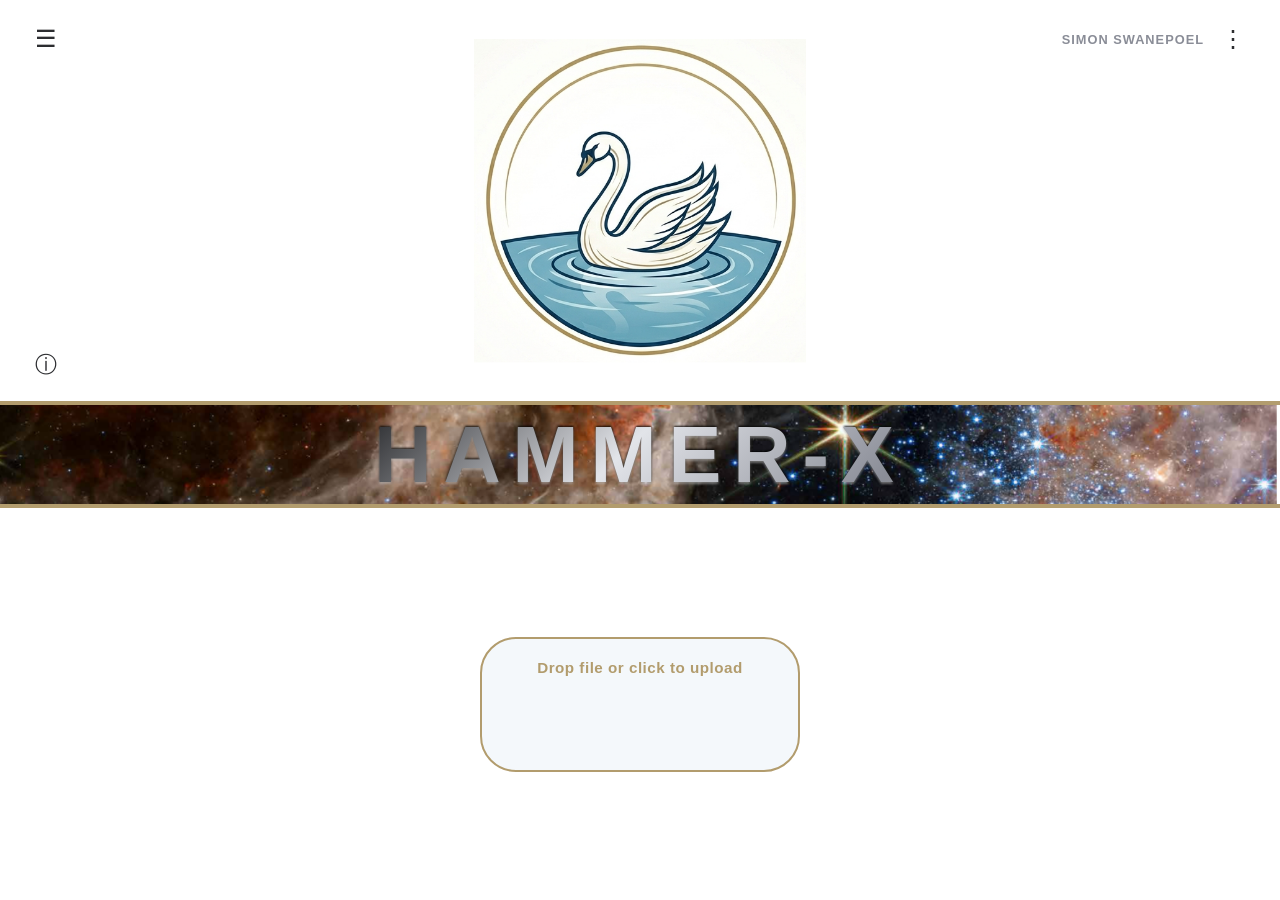
==== index.html @ 2f4ce6ad "Update print statement from 'Hello' to 'Goodbye'" ====
<!DOCTYPE html>
<html lang="en">
<head>
    <meta charset="UTF-8">
    <meta name="viewport" content="width=device-width, initial-scale=1.0">
    <title>SST / Malinalli Gateway</title>
    <style>
        /* Zero out standard browser spacing resets */
        * {
            margin: 0;
            padding: 0;
            box-sizing: border-box;
        }

        body, html {
            width: 100%;
            height: 100%;
            overflow: hidden;
            background-color: #000;
            font-family: -apple-system, BlinkMacSystemFont, "Segoe UI", Roboto, sans-serif;
        }

        /* LAYER 1: Deep Nebula Canvas background */
        .nebula-canvas {
            position: fixed;
            top: 0;
            left: 0;
            width: 100vw;
            height: 100vh;
            background-image: url('screen-shot-2023-03-14-at-4.14.06-pm.png');
            background-size: cover;
            background-position: center;
            z-index: 1;
        }

        /* LAYER 2: White Cinematic Shutter Panels */
        .shutter {
            position: fixed;
            left: 0;
            width: 100vw;
            background-color: #ffffff;
            z-index: 3;
            display: flex;          
            justify-content: center; 
            align-items: center;     
            transition: all 0.8s cubic-bezier(0.25, 1, 0.5, 1);
        }

        /* Top Shutter: Extends from top down to 45% */
        .shutter-top {
            top: 0;
            height: 45vh;
            border-bottom: 4px solid #b29c6d;
        }

        /* Bottom Shutter: Extends from 56% down to the bottom (100%) */
        .shutter-bottom {
            bottom: 0;
            height: 44vh; 
            border-top: 4px solid #b29c6d;
            display: flex;
            justify-content: center; 
            align-items: center;     
        }

        /* CONTAINER FOR LOGO: Centers it within the top white space */
        .logo-wrapper {
            text-align: center;
            display: flex;
            justify-content: center;
            align-items: center;
        }

        /* THE SST LOGO */
        .sst-logo {
            height: 36vh; 
            width: auto;  
            display: block;
            mix-blend-mode: multiply; 
        }

        /* LAYER 3: The Viewport Slit Text Track Panel */
        .slit-text-container {
            position: fixed;
            top: 45vh;  
            left: 0;
            width: 100vw;
            height: 11vh;
            z-index: 2;
            pointer-events: none;
            display: flex;
            justify-content: center;
            align-items: center;
        }

        /* THE HAMMER-X TYPEFACE GEOMETRY & COSMIC SKIN */
        .hammer-x-text {
            font-weight: 900;
            text-transform: uppercase;
            letter-spacing: 12px;
            white-space: nowrap;
            line-height: 1;
            font-size: 8.8vh; 

            background: linear-gradient(
                135deg, 
                #2c2d30 0%,   
                #e2e4e9 25%,  
                #8a8d97 50%,  
                #b29c6d 75%,  
                #111317 100%  
            );
            -webkit-background-clip: text;
            -webkit-text-fill-color: transparent;
            background-size: 200% auto;
            
            filter: drop-shadow(0px 2px 1px rgba(255,255,255,0.4)) 
                    drop-shadow(0px -1px 1px rgba(0,0,0,0.9))
                    drop-shadow(0px 0px 25px rgba(255, 255, 255, 0.15));
        }

        /* THE DROP / UPLOAD BOX */
        .upload-box {
            height: 15vh; 
            width: 25vw;  
            border: 2px solid #b29c6d; 
            border-radius: 4vh; 
            background-color: #f4f8fb;  
            cursor: pointer;
            display: flex;
            flex-direction: column; 
            justify-content: center;
            align-items: center;
            padding: 20px;
            transition: all 0.4s cubic-bezier(0.25, 1, 0.5, 1);
            position: relative;
        }

        /* Expanded configuration state */
        .upload-box.active {
            height: 30vh; 
            border-radius: 2vh; 
        }

        /* When drag-hovering directly over the element */
        .upload-box.drag-over {
            border-color: #2c2d30;
            background-color: #eef5fa;
            box-shadow: 0 0 15px rgba(178, 156, 109, 0.2);
        }

        /* Instruction Typography */
        .instruction-text {
            color: #b29c6d; 
            font-size: 0.95rem;
            font-weight: 600;
            letter-spacing: 0.5px;
            text-align: center;
            user-select: none;
        }

        /* Fully functional hidden system input */
        .hidden-file-input {
            position: absolute;
            top: 0;
            left: 0;
            width: 100%;
            height: 100%;
            opacity: 0;
            cursor: pointer;
            z-index: 10;
        }

        /* PREMIUM DYNAMIC FILE VISUAL LIST CONTAINER */
        .file-preview-list {
            width: 100%;
            max-height: 20vh;
            overflow-y: auto;
            margin-top: 10px;
            display: flex;
            flex-direction: column;
            gap: 8px;
            z-index: 15; 
        }

        /* Individual Google-style File Badge items */
        .file-item-chip {
            background: #ffffff;
            border: 1px solid rgba(178, 156, 109, 0.4);
            border-radius: 8px;
            padding: 8px 12px;
            display: flex;
            justify-content: space-between;
            align-items: center;
            animation: chipFadeIn 0.3s ease-out forwards;
        }

        .file-name {
            color: #2c2d30;
            font-size: 0.85rem;
            font-weight: 500;
            overflow: hidden;
            text-overflow: ellipsis;
            white-space: nowrap;
            max-width: 80%;
        }

        /* Remove / Reset Button on the chip */
        .remove-file-btn {
            background: none;
            border: none;
            color: #8a8d97;
            font-weight: bold;
            cursor: pointer;
            font-size: 1rem;
            padding: 0 4px;
            transition: color 0.2s;
        }
        .remove-file-btn:hover {
            color: #b29c6d;
        }

        @keyframes chipFadeIn {
            from { opacity: 0; transform: translateY(5px); }
            to { opacity: 1; transform: translateY(0); }
        }

        /* MILLING ACTION INTERFACE CLUSTER */
        .milling-controls {
            position: absolute;
            bottom: 15px;
            right: 20px;
            display: flex;
            align-items: center;
            gap: 10px;
            opacity: 0;
            pointer-events: none;
            transition: opacity 0.3s cubic-bezier(0.25, 1, 0.5, 1);
            z-index: 20;
        }

        /* Make elements actionable only when container structural framework is active */
        .upload-box.active .milling-controls {
            opacity: 1;
            pointer-events: auto;
        }

        /* 4-DIGIT SLIT INPUT STRUCTURES */
        .page-range-input {
            width: 55px;
            height: 28px;
            background: #ffffff;
            border: 1px solid rgba(178, 156, 109, 0.5);
            border-radius: 4px;
            text-align: center;
            color: #2c2d30;
            font-size: 0.85rem;
            font-weight: 600;
        }
        .page-range-input:focus {
            outline: none;
            border-color: #b29c6d;
        }

        .milling-label {
            color: #8a8d97;
            font-size: 0.85rem;
            font-weight: 500;
            user-select: none;
        }

        /* CINEMATIC SEND TRIGGER BUTTON */
        .send-milling-btn {
            background: #b29c6d;
            color: #ffffff;
            border: none;
            padding: 6px 16px;
            border-radius: 6px;
            font-size: 0.85rem;
            font-weight: 700;
            text-transform: uppercase;
            letter-spacing: 0.5px;
            cursor: pointer;
            transition: background 0.2s;
        }
        .send-milling-btn:hover {
            background: #2c2d30;
        }

        /* TOP CORNER UTILITY ANCHORS */
        .top-menu-container {
            position: absolute;
            top: 20px;
            z-index: 100;
            display: flex;
            flex-direction: column; 
            align-items: flex-start;
        }
        .menu-left { left: 30px; }
        .menu-right { right: 30px; }

        /* THE ICON TRIGGERS */
        .menu-trigger {
            font-size: 1.5rem;
            color: #2c2d30;
            cursor: pointer;
            user-select: none;
            transition: color 0.3s ease;
            padding: 5px;
        }
        .menu-trigger:hover {
            color: #b29c6d;
        }

        /* EXPANDABLE TEXT LINKS DRAWER (VERTICAL SLIDE) */
        .nav-links-drawer {
            display: flex;
            flex-direction: column; 
            gap: 12px;
            opacity: 0;
            max-height: 0;
            overflow: hidden;
            white-space: nowrap;
            transition: all 0.4s cubic-bezier(0.25, 1, 0.5, 1);
            padding-left: 5px;
            margin-top: 0;
        }

        /* Vertical Expansion interaction rules on hover */
        .menu-left:hover .nav-links-drawer {
            opacity: 1;
            max-height: 300px; 
            margin-top: 10px;
        }

        /* PREMIUM TEXT-ONLY LINK STYLE */
        .sst-nav-link {
            color: #b29c6d;
            text-decoration: none;
            font-size: 0.85rem;
            font-weight: 700;
            text-transform: uppercase;
            letter-spacing: 1px;
            transition: color 0.2s ease, transform 0.2s ease;
        }
        .sst-nav-link:hover {
            color: #2c2d30;
            transform: translateX(4px); 
        }

        /* BOTTOM-LEFT INFO UTILITY ANCHOR */
        .bottom-menu-container {
            position: absolute;
            bottom: 20px; 
            left: 30px;
            z-index: 100;
            display: flex;
            flex-direction: column-reverse; 
            align-items: flex-start;
        }

        /* THE INFO ICON TRIGGER */
        .info-trigger {
            font-size: 1.4rem;
            color: #2c2d30;
            cursor: pointer;
            user-select: none;
            transition: color 0.3s ease;
            padding: 5px;
            line-height: 1;
        }
        .info-trigger:hover {
            color: #b29c6d;
        }

        /* EXPANDABLE TEXT LINKS DRAWER FOR HELP SYSTEM */
        .info-links-drawer {
            display: flex;
            flex-direction: column;
            gap: 12px;
            opacity: 0;
            max-height: 0;
            overflow: hidden;
            white-space: nowrap;
            transition: all 0.4s cubic-bezier(0.25, 1, 0.5, 1);
            padding-left: 5px;
            margin-bottom: 0; 
        }

        /* Interaction rule to expand the drawer downwards when hovering over the container area */
        .bottom-menu-container:hover .info-links-drawer {
            opacity: 1;
            max-height: 200px;
            margin-bottom: 10px;
        }

        /* Hide the bottom info icon when the top menu container is hovered */
        .top-menu-container:hover ~ .bottom-menu-container {
            opacity: 0;
            pointer-events: none;
            transition: opacity 0.2s ease;
        }

        /* Hide the top hamburger icon when the bottom menu container is hovered */
        .bottom-menu-container:hover ~ .top-menu-container {
            opacity: 0;
            pointer-events: none;
            transition: opacity 0.2s ease;
        }

		/* USER PROFILE TRIGGER LAYOUT */
		.user-profile-trigger {
			display: flex;
			align-items: center;
			gap: 12px;
			cursor: pointer;
			user-select: none;
		}

		/* PREMIUM LIGHTWEIGHT USERNAME TYPOGRAPHY */
		.user-display-name {
			color: #8a8d97;
			font-size: 0.8rem;
			font-weight: 600;
			text-transform: uppercase;
			letter-spacing: 1px;
			transition: color 0.3s ease;
		}

		/* Brighten username on hovering the profile cluster */
		.user-profile-trigger:hover .user-display-name {
			color: #b29c6d;
		}

		/* FORCE RIGHT ALIGNMENT FOR TOP-RIGHT MENU EXTENSION */
		.menu-right {
			align-items: flex-end; /* Ensures links drop down aligned to the right viewport margin */
		}

		/* Vertical Expansion interaction rules for the profile menu */
		.menu-right:hover .profile-drawer {
			opacity: 1;
			max-height: 200px;
			margin-top: 10px;
		}		
    </style>
</head>
<body>

    <!-- Layer 1: Universal Backdrop Canvas -->
    <div class="nebula-canvas"></div>

    <!-- Layer 2: Interstitial Text Track Layer inside the slit gap -->
    <div class="slit-text-container">
        <h1 class="hammer-x-text">Hammer-X</h1>
    </div>

    <!-- Layer 3: White Cinematic Shutter Panels -->
    <div class="shutter shutter-top">
        
        <!-- Top-Left Menu Container -->
        <div class="top-menu-container menu-left">
            <div class="menu-trigger">☰</div>
            <nav class="nav-links-drawer">
                <a href="https://simon-swanepoel.github.io/hammerx-frontend/index.html" class="sst-nav-link">Home</a>
                <a href="https://simon-swanepoel.github.io/hammerx-frontend/SST-comparator.html" class="sst-nav-link">HammerX</a>
                <a href="https://simon-swanepoel.github.io/hammerx-frontend/SST-FORMATH_comparator.html" class="sst-nav-link" class="sst-nav-link">Math Formula Hammer</a>
                <a href="#mindpad" class="sst-nav-link">SST Mind Pad</a>
                <a href="#notetaker" class="sst-nav-link">SST Note Taker</a>
                <a href="#ai" class="sst-nav-link">SST AI</a>
            </nav>
        </div>

        <!-- Bottom-Left Menu Container (Direct sibling of the one above) -->
        <div class="bottom-menu-container">
            <nav class="info-links-drawer">
                <a href="#tutorials" class="sst-nav-link">Tutorials</a>
                <a href="#faq" class="sst-nav-link">Commonly Asked Questions</a>
                <a href="#report" class="sst-nav-link">Report an Issue</a>
            </nav>
            <div class="info-trigger">ⓘ</div>
        </div>
        
        <!-- Centered logo wrapper sits safely on its own -->
        <div class="logo-wrapper">
            <img src="SST Logo.png" alt="SST Logo" class="sst-logo">
        </div>

        <!-- RESTORED: Right Configuration Anchor -->
        <!-- Right Configuration & User Profile Anchor -->
		<div class="top-menu-container menu-right">
			<div class="user-profile-trigger">
				<span class="user-display-name">Simon Swanepoel</span>
				<div class="menu-trigger">⋮</div>
			</div>
			<!-- Profile & Configuration Dropdown Menu -->
			<nav class="nav-links-drawer profile-drawer">
				<a href="#account" class="sst-nav-link">Account Settings</a>
				<a href="#security" class="sst-nav-link">Security</a>
				<a href="#logout" class="sst-nav-link">Sign Out</a>
			</nav>
		</div>
    </div>      

    <div class="shutter shutter-bottom">
        <!-- Interactive Drop-Zone Box Element -->
        <div class="upload-box" id="sstUploadBox">
            <!-- Hidden native file input element handling system communications -->
            <input type="file" id="fileSystemInput" class="hidden-file-input" multiple accept=".txt,.pdf,.doc,.docx">
            
            <!-- Wrapper for default display states -->
            <div id="defaultUploadContent">
                <p class="instruction-text">Drop file or click to upload</p>
            </div>

            <!-- Wrapper for preview list tracking layouts -->
            <div class="file-preview-list" id="filePreviewList" style="display: none;"></div>
            
            <!-- Milling Execution Pipeline Cluster -->
            <div class="milling-controls" id="millingControls">
                <input type="text" class="page-range-input" id="pageStart" maxlength="4" placeholder="0001">
                <span class="milling-label">to</span>
                <input type="text" class="page-range-input" id="pageEnd" maxlength="4" placeholder="0002">
                <span class="milling-label" style="margin-right: 5px;">Pages</span>
                <button class="send-milling-btn" id="sendMillingBtn">Send</button>
            </div>
        </div>      
    </div>

    <!-- System Interface Logic Execution -->
    <script>
     document.addEventListener('DOMContentLoaded', () => {
        const uploadBox = document.getElementById('sstUploadBox');
        const fileInput = document.getElementById('fileSystemInput');
        const defaultContent = document.getElementById('defaultUploadContent');
        const previewList = document.getElementById('filePreviewList');
        const sendBtn = document.getElementById('sendMillingBtn');
        const pageStartInput = document.getElementById('pageStart');
        const pageEndInput = document.getElementById('pageEnd');

        sendBtn.addEventListener('click', (e) => {
            e.stopPropagation(); 

            const startVal = pageStartInput.value.trim();
            const endVal = pageEndInput.value.trim();

            if (startVal === '' && endVal === '') {
                const proceed = confirm("Sending large files can make processing time long. Click send if you would like to proceed?");
                if (!proceed) {
                    return; 
                }
                console.log("Milling pipeline active: Extracting whole document context framework.");
            } else {
                console.log(`Milling pipeline active: Targeting coordinates page ${startVal} to ${endVal}.`);
            }
        });

        [pageStartInput, pageEndInput].forEach(input => {
            input.addEventListener('input', (e) => {
                e.target.value = e.target.value.replace(/[^0-9]/g, '');
            });
        });

        fileInput.setAttribute('accept', '.txt,.pdf,.doc,.docx,.epub');
        uploadBox.style.justifyContent = 'flex-start';

        ['dragenter', 'dragover'].forEach(eventName => {
            uploadBox.addEventListener(eventName, (e) => {
                e.preventDefault();
                e.stopPropagation();
                uploadBox.classList.add('drag-over');
            }, false);
        });

        ['dragleave', 'drop'].forEach(eventName => {
            uploadBox.addEventListener(eventName, (e) => {
                e.preventDefault();
                e.stopPropagation();
                uploadBox.classList.remove('drag-over');
            }, false);
        });

        uploadBox.addEventListener('drop', (e) => {
            const dt = e.dataTransfer;
            const files = dt.files;
            if(files.length > 0) {
                fileInput.files = files; 
                renderFilePreviews(files);
            }
        });

        uploadBox.addEventListener('click', (e) => {
            if (e.target.classList.contains('remove-file-btn')) {
                e.stopPropagation();
                return;
            }
            
            if (!uploadBox.classList.contains('active')) {
                uploadBox.classList.add('active');
            }
        });

        fileInput.addEventListener('click', (e) => {
            e.stopPropagation();
        });

        fileInput.addEventListener('change', (e) => {
            renderFilePreviews(e.target.files);
        });

        function renderFilePreviews(files) {
            if (files.length > 1) {
                alert("SST Pipeline Restriction: Please upload only 1 document at a time.");
                resetUploadBox();
                return;
            }

            if (files.length === 0) {
                resetUploadBox();
                return;
            }

            const file = files[0];
            const maxSizeBytes = 25 * 1024 * 1024;
            if (file.size > maxSizeBytes) {
                alert(`File too large. Maximum allowance is 25MB. Your file is ${(file.size / (1024 * 1024)).toFixed(1)}MB.`);
                resetUploadBox();
                return;
            }

            uploadBox.classList.add('active');
            defaultContent.style.display = 'none';
            previewList.innerHTML = '';
            previewList.style.display = 'flex';

            const fileName = file.name;
            const fileExtension = fileName.split('.').pop().toLowerCase();
            
            let borderColor = 'rgba(178, 156, 109, 0.4)';
            let textColor = '#b29c6d';
            let bgAccent = 'rgba(178, 156, 109, 0.05)';

            if (fileExtension === 'pdf') {
                borderColor = '#d93838'; 
                textColor = '#d93838';
                bgAccent = 'rgba(217, 56, 56, 0.05)';
            } else if (fileExtension === 'doc' || fileExtension === 'docx') {
                borderColor = '#2b6cb0'; 
                textColor = '#2b6cb0';
                bgAccent = 'rgba(43, 108, 176, 0.05)';
            }

            const chip = document.createElement('div');
            chip.className = 'file-item-chip';
            
            chip.style.width = '100%';
            chip.style.border = `1px solid ${borderColor}`;
            chip.style.backgroundColor = bgAccent;
            chip.style.padding = '8px 12px';
            chip.style.borderRadius = '8px';
            chip.style.display = 'flex';
            chip.style.justifyContent = 'space-between';
            chip.style.alignItems = 'center';
            chip.style.marginTop = '5px';

            chip.innerHTML = `
                <span class="file-name" style="color: ${textColor}; font-size: 0.85rem; font-weight: 600; white-space: nowrap; overflow: hidden; text-overflow: ellipsis; max-width: 85%;">${fileName}</span>
                <button class="remove-file-btn" data-index="0" style="background:none; border:none; color:${textColor}; font-weight:bold; cursor:pointer; font-size:1.1rem;">×</button>
            `;
            
            previewList.appendChild(chip);

            document.querySelectorAll('.remove-file-btn').forEach(btn => {
                btn.addEventListener('click', (e) => {
                    e.stopPropagation();
                    resetUploadBox();
                });
            });
        }

        function resetUploadBox() {
            fileInput.value = ''; 
            previewList.innerHTML = '';
            previewList.style.display = 'none';
            defaultContent.style.display = 'block';
            uploadBox.classList.remove('active');
            uploadBox.style.justifyContent = 'center'; 
        }
    });
    </script>
</body>
</html>
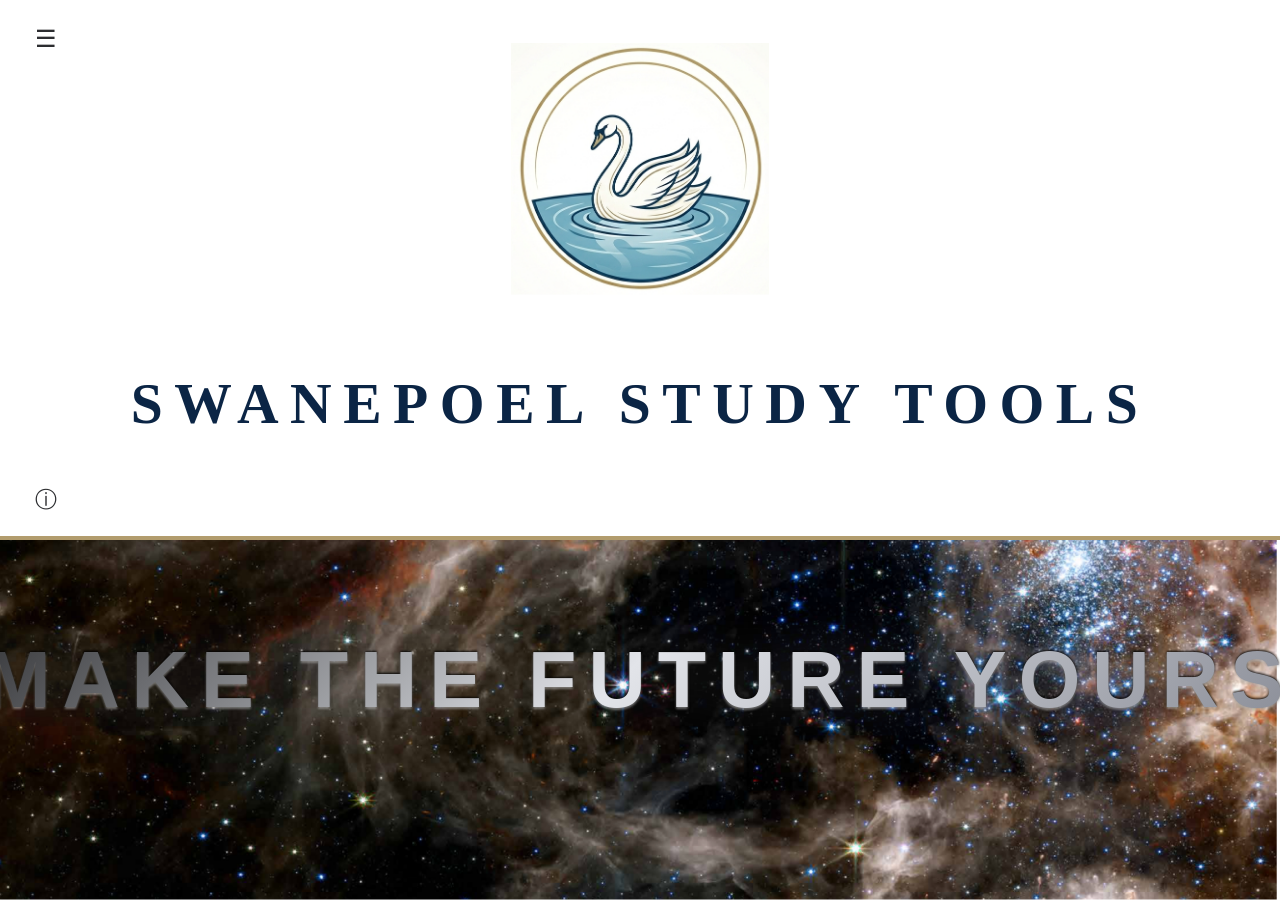
==== commit fcb7f794: "Refactor index.html with SEO and layout improvements Updated the title and added SEO metadata for di" ====
--- a/index.html
+++ b/index.html
@@ -3,7 +3,45 @@
 <head>
     <meta charset="UTF-8">
     <meta name="viewport" content="width=device-width, initial-scale=1.0">
-    <title>SST / Malinalli Gateway</title>
+    <title>Swanepoel Study Tools | Stress-Resilient Memory & Operational Drilling</title>
+    
+    <!-- SEO & High-Intent Discoverability Metadata -->
+    <meta name="description" content="Swanepoel Study Tools (SST): Cognitive muscle memory and operational recall systems. High-repetition memory tools, STEM formula extraction, critical procedure simulators, and sandbox environments designed for stress-resilient retention.">
+    <meta name="keywords" content="repetitive memory tools, critical memory simulators, emergency checklist retention, STEM formula drills, KaTeX flashcards, operational muscle memory, air-gapped memory, artisan study tools">
+    <meta name="author" content="Swanepoel Study Tools">
+
+    <!-- Open Graph Social & Preview Cards -->
+    <meta property="og:title" content="Swanepoel Study Tools | Operational Memory & Critical Recall">
+    <meta property="og:description" content="Build unshakeable cognitive muscle memory. High-repetition drill engines, STEM formula extraction, and procedural simulators designed for high-stress recall.">
+    <meta property="og:image" content="SST Logo.png">
+    <meta property="og:type" content="website">
+
+    <!-- Schema.org JSON-LD Structured Data for Search Bots & AI Engines -->
+    <script type="application/ld+json">
+    {
+      "@context": "https://schema.org",
+      "@type": "WebApplication",
+      "name": "Swanepoel Study Tools (SST)",
+      "operatingSystem": "All modern web browsers",
+      "applicationCategory": "EducationalApplication",
+      "description": "A comprehensive cognitive training suite providing repetitive memory tools, creative assistants, sandbox simulations, and critical emergency protocol simulators to forge stress-resilient muscle memory.",
+      "featureList": [
+        "Repetitive Memory Tools & Formula Extraction",
+        "Creative Assistants (SST Mind Pad & Note Taker)",
+        "Tutors and Training Modules",
+        "Sandbox Learning Simulations",
+        "Critical Memory Simulators (Interrupted Checklists & Emergency Protocols)",
+        "Guardian Supervision Portal",
+        "Interactive Operational Tutorials"
+      ],
+      "offers": {
+        "@type": "Offer",
+        "price": "0",
+        "priceCurrency": "USD"
+      }
+    }
+    </script>
+
     <style>
         /* Zero out standard browser spacing resets */
         * {
@@ -46,43 +84,44 @@
             transition: all 0.8s cubic-bezier(0.25, 1, 0.5, 1);
         }
 
-        /* Top Shutter: Extends from top down to 45% */
+        /* Top Shutter: Extends from top down to 60% */
         .shutter-top {
             top: 0;
-            height: 45vh;
+            height: 60vh;
             border-bottom: 4px solid #b29c6d;
         }
 
-        /* Bottom Shutter: Extends from 56% down to the bottom (100%) */
-        .shutter-bottom {
-            bottom: 0;
-            height: 44vh; 
-            border-top: 4px solid #b29c6d;
-            display: flex;
-            justify-content: center; 
-            align-items: center;     
-        }
-
-        /* CONTAINER FOR LOGO: Centers it within the top white space */
+        /* CONTAINER FOR LOGO: Stacks items vertically and centers them */
         .logo-wrapper {
             text-align: center;
             display: flex;
+            flex-direction: column; 
             justify-content: center;
             align-items: center;
+            margin-top: 2vh; 
         }
 
         /* THE SST LOGO */
         .sst-logo {
-            height: 36vh; 
+            height: 28vh; 
             width: auto;  
             display: block;
             mix-blend-mode: multiply; 
         }
 
+        /* Independent Text Wrapper with Custom Height Parameters */
+        .sst-branding-text-zone {
+            display: flex;
+            flex-direction: column;   
+            justify-content: center;  
+            align-items: center;      
+            height: 24vh;            
+        }
+
         /* LAYER 3: The Viewport Slit Text Track Panel */
         .slit-text-container {
             position: fixed;
-            top: 45vh;  
+            top: 70vh;  
             left: 0;
             width: 100vw;
             height: 11vh;
@@ -119,185 +158,16 @@
                     drop-shadow(0px 0px 25px rgba(255, 255, 255, 0.15));
         }
 
-        /* THE DROP / UPLOAD BOX */
-        .upload-box {
-            height: 15vh; 
-            width: 25vw;  
-            border: 2px solid #b29c6d; 
-            border-radius: 4vh; 
-            background-color: #f4f8fb;  
-            cursor: pointer;
-            display: flex;
-            flex-direction: column; 
-            justify-content: center;
-            align-items: center;
-            padding: 20px;
-            transition: all 0.4s cubic-bezier(0.25, 1, 0.5, 1);
-            position: relative;
-        }
-
-        /* Expanded configuration state */
-        .upload-box.active {
-            height: 30vh; 
-            border-radius: 2vh; 
-        }
-
-        /* When drag-hovering directly over the element */
-        .upload-box.drag-over {
-            border-color: #2c2d30;
-            background-color: #eef5fa;
-            box-shadow: 0 0 15px rgba(178, 156, 109, 0.2);
-        }
-
-        /* Instruction Typography */
-        .instruction-text {
-            color: #b29c6d; 
-            font-size: 0.95rem;
-            font-weight: 600;
-            letter-spacing: 0.5px;
-            text-align: center;
-            user-select: none;
-        }
-
-        /* Fully functional hidden system input */
-        .hidden-file-input {
-            position: absolute;
-            top: 0;
-            left: 0;
-            width: 100%;
-            height: 100%;
-            opacity: 0;
-            cursor: pointer;
-            z-index: 10;
-        }
-
-        /* PREMIUM DYNAMIC FILE VISUAL LIST CONTAINER */
-        .file-preview-list {
-            width: 100%;
-            max-height: 20vh;
-            overflow-y: auto;
-            margin-top: 10px;
-            display: flex;
-            flex-direction: column;
-            gap: 8px;
-            z-index: 15; 
-        }
-
-        /* Individual Google-style File Badge items */
-        .file-item-chip {
-            background: #ffffff;
-            border: 1px solid rgba(178, 156, 109, 0.4);
-            border-radius: 8px;
-            padding: 8px 12px;
-            display: flex;
-            justify-content: space-between;
-            align-items: center;
-            animation: chipFadeIn 0.3s ease-out forwards;
-        }
-
-        .file-name {
-            color: #2c2d30;
-            font-size: 0.85rem;
-            font-weight: 500;
-            overflow: hidden;
-            text-overflow: ellipsis;
-            white-space: nowrap;
-            max-width: 80%;
-        }
-
-        /* Remove / Reset Button on the chip */
-        .remove-file-btn {
-            background: none;
-            border: none;
-            color: #8a8d97;
-            font-weight: bold;
-            cursor: pointer;
-            font-size: 1rem;
-            padding: 0 4px;
-            transition: color 0.2s;
-        }
-        .remove-file-btn:hover {
-            color: #b29c6d;
-        }
-
-        @keyframes chipFadeIn {
-            from { opacity: 0; transform: translateY(5px); }
-            to { opacity: 1; transform: translateY(0); }
-        }
-
-        /* MILLING ACTION INTERFACE CLUSTER */
-        .milling-controls {
-            position: absolute;
-            bottom: 15px;
-            right: 20px;
-            display: flex;
-            align-items: center;
-            gap: 10px;
-            opacity: 0;
-            pointer-events: none;
-            transition: opacity 0.3s cubic-bezier(0.25, 1, 0.5, 1);
-            z-index: 20;
-        }
-
-        /* Make elements actionable only when container structural framework is active */
-        .upload-box.active .milling-controls {
-            opacity: 1;
-            pointer-events: auto;
-        }
-
-        /* 4-DIGIT SLIT INPUT STRUCTURES */
-        .page-range-input {
-            width: 55px;
-            height: 28px;
-            background: #ffffff;
-            border: 1px solid rgba(178, 156, 109, 0.5);
-            border-radius: 4px;
-            text-align: center;
-            color: #2c2d30;
-            font-size: 0.85rem;
-            font-weight: 600;
-        }
-        .page-range-input:focus {
-            outline: none;
-            border-color: #b29c6d;
-        }
-
-        .milling-label {
-            color: #8a8d97;
-            font-size: 0.85rem;
-            font-weight: 500;
-            user-select: none;
-        }
-
-        /* CINEMATIC SEND TRIGGER BUTTON */
-        .send-milling-btn {
-            background: #b29c6d;
-            color: #ffffff;
-            border: none;
-            padding: 6px 16px;
-            border-radius: 6px;
-            font-size: 0.85rem;
-            font-weight: 700;
-            text-transform: uppercase;
-            letter-spacing: 0.5px;
-            cursor: pointer;
-            transition: background 0.2s;
-        }
-        .send-milling-btn:hover {
-            background: #2c2d30;
-        }
-
-        /* TOP CORNER UTILITY ANCHORS */
+        /* TOP CORNER UTILITY ANCHOR */
         .top-menu-container {
             position: absolute;
             top: 20px;
+            left: 30px;
             z-index: 100;
             display: flex;
             flex-direction: column; 
             align-items: flex-start;
         }
-        .menu-left { left: 30px; }
-        .menu-right { right: 30px; }
 
         /* THE ICON TRIGGERS */
         .menu-trigger {
@@ -327,9 +197,9 @@
         }
 
         /* Vertical Expansion interaction rules on hover */
-        .menu-left:hover .nav-links-drawer {
+        .top-menu-container:hover .nav-links-drawer {
             opacity: 1;
-            max-height: 300px; 
+            max-height: 400px; 
             margin-top: 10px;
         }
 
@@ -408,41 +278,29 @@
             transition: opacity 0.2s ease;
         }
 
-		/* USER PROFILE TRIGGER LAYOUT */
-		.user-profile-trigger {
-			display: flex;
-			align-items: center;
-			gap: 12px;
-			cursor: pointer;
-			user-select: none;
-		}
-
-		/* PREMIUM LIGHTWEIGHT USERNAME TYPOGRAPHY */
-		.user-display-name {
-			color: #8a8d97;
-			font-size: 0.8rem;
-			font-weight: 600;
-			text-transform: uppercase;
-			letter-spacing: 1px;
-			transition: color 0.3s ease;
-		}
-
-		/* Brighten username on hovering the profile cluster */
-		.user-profile-trigger:hover .user-display-name {
-			color: #b29c6d;
-		}
-
-		/* FORCE RIGHT ALIGNMENT FOR TOP-RIGHT MENU EXTENSION */
-		.menu-right {
-			align-items: flex-end; /* Ensures links drop down aligned to the right viewport margin */
-		}
-
-		/* Vertical Expansion interaction rules for the profile menu */
-		.menu-right:hover .profile-drawer {
-			opacity: 1;
-			max-height: 200px;
-			margin-top: 10px;
-		}		
+        /* PRIMARY LUXURY NAVY HEADLINE */
+        .sst-title-main {
+            color: #0b2545;
+            font-family: "Cinzel", "Didot", "Bodoni MT", "Times New Roman", serif;
+            font-size: clamp(2.8rem, 6.4vh, 5.2rem); 
+            font-weight: 600;
+            text-transform: uppercase;
+            letter-spacing: 0.2em;   
+            margin: 0;               
+            user-select: none;
+        }
+
+        /* SIGNATURE SST GOLD SUBTITLE */
+        .sst-title-sub {
+            color: #b29c6d;
+            font-family: "Cinzel", "Didot", "Bodoni MT", "Times New Roman", serif;
+            font-size: clamp(1.8rem, 4vh, 3.0rem); 
+            font-weight: 500;
+            text-transform: uppercase;
+            letter-spacing: 0.4em;   
+            margin-top: 0.5vh;         
+            user-select: none;
+        }       
     </style>
 </head>
 <body>
@@ -452,26 +310,26 @@
 
     <!-- Layer 2: Interstitial Text Track Layer inside the slit gap -->
     <div class="slit-text-container">
-        <h1 class="hammer-x-text">Hammer-X</h1>
+        <h1 class="hammer-x-text">"Make The Future Yours"</h1>
     </div>
 
     <!-- Layer 3: White Cinematic Shutter Panels -->
     <div class="shutter shutter-top">
         
-        <!-- Top-Left Menu Container -->
-        <div class="top-menu-container menu-left">
+        <!-- Top-Left Modular Directory Menu Container -->
+        <div class="top-menu-container">
             <div class="menu-trigger">☰</div>
             <nav class="nav-links-drawer">
-                <a href="https://simon-swanepoel.github.io/hammerx-frontend/index.html" class="sst-nav-link">Home</a>
-                <a href="https://simon-swanepoel.github.io/hammerx-frontend/SST-comparator.html" class="sst-nav-link">HammerX</a>
-                <a href="https://simon-swanepoel.github.io/hammerx-frontend/SST-FORMATH_comparator.html" class="sst-nav-link" class="sst-nav-link">Math Formula Hammer</a>
-                <a href="#mindpad" class="sst-nav-link">SST Mind Pad</a>
-                <a href="#notetaker" class="sst-nav-link">SST Note Taker</a>
-                <a href="#ai" class="sst-nav-link">SST AI</a>
+                <a href="HAM35.html" class="sst-nav-link">Repetitive Memory Tools</a>
+                <a href="#creative" class="sst-nav-link">Creative Assistants</a>
+                <a href="#tutors" class="sst-nav-link">Tutors & Training</a>
+                <a href="#sandbox" class="sst-nav-link">Sandbox Sims</a>
+                <a href="#critical-memory" class="sst-nav-link">Critical Memory Simulators</a>
+                <a href="#guardian" class="sst-nav-link">Guardian Portal</a>
             </nav>
         </div>
 
-        <!-- Bottom-Left Menu Container (Direct sibling of the one above) -->
+        <!-- Bottom-Left Info Utility Container -->
         <div class="bottom-menu-container">
             <nav class="info-links-drawer">
                 <a href="#tutorials" class="sst-nav-link">Tutorials</a>
@@ -481,212 +339,16 @@
             <div class="info-trigger">ⓘ</div>
         </div>
         
-        <!-- Centered logo wrapper sits safely on its own -->
+        <!-- Centered logo & title wrapper -->
         <div class="logo-wrapper">
             <img src="SST Logo.png" alt="SST Logo" class="sst-logo">
+            <div class="sst-branding-text-zone">
+                <h2 class="sst-title-main">Swanepoel Study Tools</h2>
+                
+            </div>
         </div>
-
-        <!-- RESTORED: Right Configuration Anchor -->
-        <!-- Right Configuration & User Profile Anchor -->
-		<div class="top-menu-container menu-right">
-			<div class="user-profile-trigger">
-				<span class="user-display-name">Simon Swanepoel</span>
-				<div class="menu-trigger">⋮</div>
-			</div>
-			<!-- Profile & Configuration Dropdown Menu -->
-			<nav class="nav-links-drawer profile-drawer">
-				<a href="#account" class="sst-nav-link">Account Settings</a>
-				<a href="#security" class="sst-nav-link">Security</a>
-				<a href="#logout" class="sst-nav-link">Sign Out</a>
-			</nav>
-		</div>
+        
     </div>      
 
-    <div class="shutter shutter-bottom">
-        <!-- Interactive Drop-Zone Box Element -->
-        <div class="upload-box" id="sstUploadBox">
-            <!-- Hidden native file input element handling system communications -->
-            <input type="file" id="fileSystemInput" class="hidden-file-input" multiple accept=".txt,.pdf,.doc,.docx">
-            
-            <!-- Wrapper for default display states -->
-            <div id="defaultUploadContent">
-                <p class="instruction-text">Drop file or click to upload</p>
-            </div>
-
-            <!-- Wrapper for preview list tracking layouts -->
-            <div class="file-preview-list" id="filePreviewList" style="display: none;"></div>
-            
-            <!-- Milling Execution Pipeline Cluster -->
-            <div class="milling-controls" id="millingControls">
-                <input type="text" class="page-range-input" id="pageStart" maxlength="4" placeholder="0001">
-                <span class="milling-label">to</span>
-                <input type="text" class="page-range-input" id="pageEnd" maxlength="4" placeholder="0002">
-                <span class="milling-label" style="margin-right: 5px;">Pages</span>
-                <button class="send-milling-btn" id="sendMillingBtn">Send</button>
-            </div>
-        </div>      
-    </div>
-
-    <!-- System Interface Logic Execution -->
-    <script>
-     document.addEventListener('DOMContentLoaded', () => {
-        const uploadBox = document.getElementById('sstUploadBox');
-        const fileInput = document.getElementById('fileSystemInput');
-        const defaultContent = document.getElementById('defaultUploadContent');
-        const previewList = document.getElementById('filePreviewList');
-        const sendBtn = document.getElementById('sendMillingBtn');
-        const pageStartInput = document.getElementById('pageStart');
-        const pageEndInput = document.getElementById('pageEnd');
-
-        sendBtn.addEventListener('click', (e) => {
-            e.stopPropagation(); 
-
-            const startVal = pageStartInput.value.trim();
-            const endVal = pageEndInput.value.trim();
-
-            if (startVal === '' && endVal === '') {
-                const proceed = confirm("Sending large files can make processing time long. Click send if you would like to proceed?");
-                if (!proceed) {
-                    return; 
-                }
-                console.log("Milling pipeline active: Extracting whole document context framework.");
-            } else {
-                console.log(`Milling pipeline active: Targeting coordinates page ${startVal} to ${endVal}.`);
-            }
-        });
-
-        [pageStartInput, pageEndInput].forEach(input => {
-            input.addEventListener('input', (e) => {
-                e.target.value = e.target.value.replace(/[^0-9]/g, '');
-            });
-        });
-
-        fileInput.setAttribute('accept', '.txt,.pdf,.doc,.docx,.epub');
-        uploadBox.style.justifyContent = 'flex-start';
-
-        ['dragenter', 'dragover'].forEach(eventName => {
-            uploadBox.addEventListener(eventName, (e) => {
-                e.preventDefault();
-                e.stopPropagation();
-                uploadBox.classList.add('drag-over');
-            }, false);
-        });
-
-        ['dragleave', 'drop'].forEach(eventName => {
-            uploadBox.addEventListener(eventName, (e) => {
-                e.preventDefault();
-                e.stopPropagation();
-                uploadBox.classList.remove('drag-over');
-            }, false);
-        });
-
-        uploadBox.addEventListener('drop', (e) => {
-            const dt = e.dataTransfer;
-            const files = dt.files;
-            if(files.length > 0) {
-                fileInput.files = files; 
-                renderFilePreviews(files);
-            }
-        });
-
-        uploadBox.addEventListener('click', (e) => {
-            if (e.target.classList.contains('remove-file-btn')) {
-                e.stopPropagation();
-                return;
-            }
-            
-            if (!uploadBox.classList.contains('active')) {
-                uploadBox.classList.add('active');
-            }
-        });
-
-        fileInput.addEventListener('click', (e) => {
-            e.stopPropagation();
-        });
-
-        fileInput.addEventListener('change', (e) => {
-            renderFilePreviews(e.target.files);
-        });
-
-        function renderFilePreviews(files) {
-            if (files.length > 1) {
-                alert("SST Pipeline Restriction: Please upload only 1 document at a time.");
-                resetUploadBox();
-                return;
-            }
-
-            if (files.length === 0) {
-                resetUploadBox();
-                return;
-            }
-
-            const file = files[0];
-            const maxSizeBytes = 25 * 1024 * 1024;
-            if (file.size > maxSizeBytes) {
-                alert(`File too large. Maximum allowance is 25MB. Your file is ${(file.size / (1024 * 1024)).toFixed(1)}MB.`);
-                resetUploadBox();
-                return;
-            }
-
-            uploadBox.classList.add('active');
-            defaultContent.style.display = 'none';
-            previewList.innerHTML = '';
-            previewList.style.display = 'flex';
-
-            const fileName = file.name;
-            const fileExtension = fileName.split('.').pop().toLowerCase();
-            
-            let borderColor = 'rgba(178, 156, 109, 0.4)';
-            let textColor = '#b29c6d';
-            let bgAccent = 'rgba(178, 156, 109, 0.05)';
-
-            if (fileExtension === 'pdf') {
-                borderColor = '#d93838'; 
-                textColor = '#d93838';
-                bgAccent = 'rgba(217, 56, 56, 0.05)';
-            } else if (fileExtension === 'doc' || fileExtension === 'docx') {
-                borderColor = '#2b6cb0'; 
-                textColor = '#2b6cb0';
-                bgAccent = 'rgba(43, 108, 176, 0.05)';
-            }
-
-            const chip = document.createElement('div');
-            chip.className = 'file-item-chip';
-            
-            chip.style.width = '100%';
-            chip.style.border = `1px solid ${borderColor}`;
-            chip.style.backgroundColor = bgAccent;
-            chip.style.padding = '8px 12px';
-            chip.style.borderRadius = '8px';
-            chip.style.display = 'flex';
-            chip.style.justifyContent = 'space-between';
-            chip.style.alignItems = 'center';
-            chip.style.marginTop = '5px';
-
-            chip.innerHTML = `
-                <span class="file-name" style="color: ${textColor}; font-size: 0.85rem; font-weight: 600; white-space: nowrap; overflow: hidden; text-overflow: ellipsis; max-width: 85%;">${fileName}</span>
-                <button class="remove-file-btn" data-index="0" style="background:none; border:none; color:${textColor}; font-weight:bold; cursor:pointer; font-size:1.1rem;">×</button>
-            `;
-            
-            previewList.appendChild(chip);
-
-            document.querySelectorAll('.remove-file-btn').forEach(btn => {
-                btn.addEventListener('click', (e) => {
-                    e.stopPropagation();
-                    resetUploadBox();
-                });
-            });
-        }
-
-        function resetUploadBox() {
-            fileInput.value = ''; 
-            previewList.innerHTML = '';
-            previewList.style.display = 'none';
-            defaultContent.style.display = 'block';
-            uploadBox.classList.remove('active');
-            uploadBox.style.justifyContent = 'center'; 
-        }
-    });
-    </script>
 </body>
 </html>
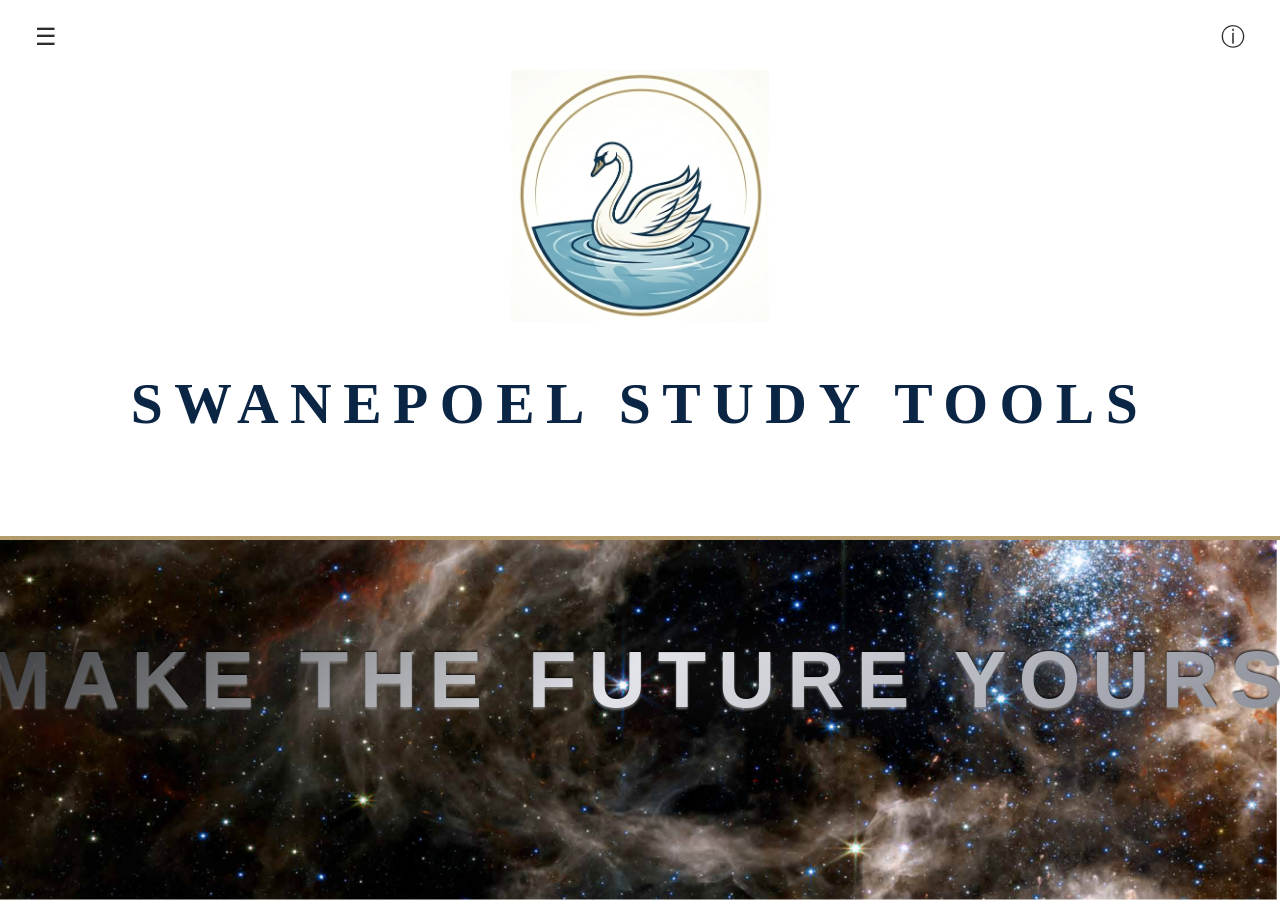
==== commit f224207e: "Add canonical link and enhance styles Added canonical link for SEO and updated styles for improved r" ====
--- a/index.html
+++ b/index.html
@@ -5,6 +5,9 @@
     <meta name="viewport" content="width=device-width, initial-scale=1.0">
     <title>Swanepoel Study Tools | Stress-Resilient Memory & Operational Drilling</title>
     
+    <!-- Canonical URL to resolve duplicate indexing warnings -->
+    <link rel="canonical" href="https://yourdomain.com/" />
+
     <!-- SEO & High-Intent Discoverability Metadata -->
     <meta name="description" content="Swanepoel Study Tools (SST): Cognitive muscle memory and operational recall systems. High-repetition memory tools, STEM formula extraction, critical procedure simulators, and sandbox environments designed for stress-resilient retention.">
     <meta name="keywords" content="repetitive memory tools, critical memory simulators, emergency checklist retention, STEM formula drills, KaTeX flashcards, operational muscle memory, air-gapped memory, artisan study tools">
@@ -81,24 +84,27 @@
             display: flex;          
             justify-content: center; 
             align-items: center;     
-            transition: all 0.8s cubic-bezier(0.25, 1, 0.5, 1);
-        }
-
-        /* Top Shutter: Extends from top down to 60% */
+            transition: all 0.7s cubic-bezier(0.25, 1, 0.5, 1);
+        }
+
+        /* Top Shutter: Defaults to 60% height */
         .shutter-top {
             top: 0;
             height: 60vh;
             border-bottom: 4px solid #b29c6d;
-        }
-
-        /* CONTAINER FOR LOGO: Stacks items vertically and centers them */
+            overflow: hidden;
+        }
+
+        /* CONTAINER FOR LOGO: Handles vertical alignment and smooth transform scaling */
         .logo-wrapper {
             text-align: center;
             display: flex;
             flex-direction: column; 
             justify-content: center;
             align-items: center;
-            margin-top: 2vh; 
+            margin-top: 2vh;
+            transition: transform 0.7s cubic-bezier(0.25, 1, 0.5, 1);
+            transform-origin: top center;
         }
 
         /* THE SST LOGO */
@@ -109,13 +115,45 @@
             mix-blend-mode: multiply; 
         }
 
-        /* Independent Text Wrapper with Custom Height Parameters */
+        /* Independent Text Wrapper */
         .sst-branding-text-zone {
             display: flex;
             flex-direction: column;   
             justify-content: center;  
             align-items: center;      
-            height: 24vh;            
+            height: 18vh;
+            transition: opacity 0.5s ease;
+        }
+
+        /* PRIMARY LUXURY NAVY HEADLINE */
+        .sst-title-main {
+            color: #0b2545;
+            font-family: "Cinzel", "Didot", "Bodoni MT", "Times New Roman", serif;
+            font-size: clamp(2.8rem, 6.4vh, 5.2rem); 
+            font-weight: 600;
+            text-transform: uppercase;
+            letter-spacing: 0.2em;   
+            margin: 0;               
+            user-select: none;
+        }
+
+        /* --- REDUCED / RETRACTED STATE --- */
+        .shutter-top.shutter-reduced {
+            height: 13vh;
+        }
+
+        /* Scale down the logo and title into a compact top masthead */
+        .shutter-top.shutter-reduced .logo-wrapper {
+            transform: scale(0.38) translateY(-4vh);
+        }
+
+        /* --- HOVER EXPANSION WHEN REDUCED --- */
+        .shutter-top.shutter-reduced:hover {
+            height: 60vh;
+        }
+
+        .shutter-top.shutter-reduced:hover .logo-wrapper {
+            transform: scale(1) translateY(0);
         }
 
         /* LAYER 3: The Viewport Slit Text Track Panel */
@@ -158,32 +196,42 @@
                     drop-shadow(0px 0px 25px rgba(255, 255, 255, 0.15));
         }
 
-        /* TOP CORNER UTILITY ANCHOR */
+        /* TOP CORNER UTILITY ANCHORS */
         .top-menu-container {
             position: absolute;
             top: 20px;
-            left: 30px;
             z-index: 100;
             display: flex;
             flex-direction: column; 
-            align-items: flex-start;
+        }
+
+        .menu-left { 
+            left: 30px; 
+            align-items: flex-start; 
+        }
+
+        .menu-right { 
+            right: 30px; 
+            align-items: flex-end; 
         }
 
         /* THE ICON TRIGGERS */
-        .menu-trigger {
+        .menu-trigger, .info-trigger {
             font-size: 1.5rem;
             color: #2c2d30;
             cursor: pointer;
             user-select: none;
             transition: color 0.3s ease;
             padding: 5px;
-        }
-        .menu-trigger:hover {
+            line-height: 1;
+        }
+
+        .menu-trigger:hover, .info-trigger:hover {
             color: #b29c6d;
         }
 
-        /* EXPANDABLE TEXT LINKS DRAWER (VERTICAL SLIDE) */
-        .nav-links-drawer {
+        /* EXPANDABLE TEXT LINKS DRAWERS (VERTICAL SLIDE DOWN) */
+        .nav-links-drawer, .info-links-drawer {
             display: flex;
             flex-direction: column; 
             gap: 12px;
@@ -192,14 +240,29 @@
             overflow: hidden;
             white-space: nowrap;
             transition: all 0.4s cubic-bezier(0.25, 1, 0.5, 1);
+            margin-top: 0;
+        }
+
+        .menu-left .nav-links-drawer {
             padding-left: 5px;
-            margin-top: 0;
+            align-items: flex-start;
+        }
+
+        .menu-right .info-links-drawer {
+            padding-right: 5px;
+            align-items: flex-end;
         }
 
         /* Vertical Expansion interaction rules on hover */
-        .top-menu-container:hover .nav-links-drawer {
+        .menu-left:hover .nav-links-drawer {
             opacity: 1;
             max-height: 400px; 
+            margin-top: 10px;
+        }
+
+        .menu-right:hover .info-links-drawer {
+            opacity: 1;
+            max-height: 250px;
             margin-top: 10px;
         }
 
@@ -213,94 +276,108 @@
             letter-spacing: 1px;
             transition: color 0.2s ease, transform 0.2s ease;
         }
-        .sst-nav-link:hover {
+
+        .menu-left .sst-nav-link:hover {
             color: #2c2d30;
             transform: translateX(4px); 
         }
 
-        /* BOTTOM-LEFT INFO UTILITY ANCHOR */
-        .bottom-menu-container {
-            position: absolute;
-            bottom: 20px; 
-            left: 30px;
-            z-index: 100;
-            display: flex;
-            flex-direction: column-reverse; 
-            align-items: flex-start;
-        }
-
-        /* THE INFO ICON TRIGGER */
-        .info-trigger {
-            font-size: 1.4rem;
+        .menu-right .sst-nav-link:hover {
             color: #2c2d30;
-            cursor: pointer;
-            user-select: none;
-            transition: color 0.3s ease;
-            padding: 5px;
-            line-height: 1;
-        }
-        .info-trigger:hover {
-            color: #b29c6d;
-        }
-
-        /* EXPANDABLE TEXT LINKS DRAWER FOR HELP SYSTEM */
-        .info-links-drawer {
+            transform: translateX(-4px); 
+        }
+
+        /* LAYER 2.5: Centered Crawlable Brief Zone (Aerospace High-Contrast HUD) */
+        .platform-brief-zone {
+            position: fixed;
+            top: 17vh;
+            left: 50%;
+            transform: translateX(-50%);
+            width: 86vw;
+            max-width: 940px;
+            z-index: 2;
+            text-align: center;
             display: flex;
             flex-direction: column;
+            align-items: center;
+            gap: 1.6vh;
+            pointer-events: auto;
+            opacity: 0;
+            padding: 24px 34px;
+            border-radius: 14px;
+            
+            /* High-density deep blackout chassis with SST Gold border */
+            background: rgba(7, 9, 13, 0.88);
+            border: 1px solid rgba(178, 156, 109, 0.7);
+            box-shadow: 0 16px 45px rgba(0, 0, 0, 0.95), 
+                        inset 0 0 1px 1px rgba(255, 255, 255, 0.1);
+            backdrop-filter: blur(16px);
+            -webkit-backdrop-filter: blur(16px);
+
+            transition: opacity 0.8s cubic-bezier(0.25, 1, 0.5, 1) 0.2s;
+        }
+
+        /* Reveal smoothly when shutter rolls up */
+        .shutter-top.shutter-reduced ~ .platform-brief-zone {
+            opacity: 1;
+        }
+
+        /* High-Definition Machined Platinum Headline (Statically Inked - No Smear) */
+        .brief-headline {
+            font-family: "Cinzel", "Didot", "Bodoni MT", "Times New Roman", serif;
+            font-size: clamp(1.2rem, 2.4vh, 1.95rem);
+            letter-spacing: 0.16em;
+            text-transform: uppercase;
+            font-weight: 800;
+            line-height: 1.25;
+            color: #ffffff;
+
+            /* Multi-stage hard shadow halo: carves out crisp edges against all nebula zones */
+            text-shadow: 
+                0 0 2px #000000,
+                0 2px 4px #000000,
+                0 4px 12px rgba(0, 0, 0, 0.95),
+                0 0 20px rgba(0, 0, 0, 0.8);
+        }
+
+        /* Polar-White Body Copy with Contrast Halo */
+        .brief-body {
+            color: #ffffff;
+            font-size: clamp(0.9rem, 1.45vh, 1.08rem);
+            line-height: 1.65;
+            font-weight: 500;
+            max-width: 820px;
+            letter-spacing: 0.04em;
+            
+            /* Prevents muddy blurring and eliminates background bleeding */
+            text-shadow: 
+                0 1px 2px #000000,
+                0 2px 6px rgba(0, 0, 0, 0.95),
+                0 0 14px rgba(0, 0, 0, 0.7);
+        }
+
+        /* Tactical Pillar Badges */
+        .brief-pillars {
+            display: flex;
             gap: 12px;
-            opacity: 0;
-            max-height: 0;
-            overflow: hidden;
-            white-space: nowrap;
-            transition: all 0.4s cubic-bezier(0.25, 1, 0.5, 1);
-            padding-left: 5px;
-            margin-bottom: 0; 
-        }
-
-        /* Interaction rule to expand the drawer downwards when hovering over the container area */
-        .bottom-menu-container:hover .info-links-drawer {
-            opacity: 1;
-            max-height: 200px;
-            margin-bottom: 10px;
-        }
-
-        /* Hide the bottom info icon when the top menu container is hovered */
-        .top-menu-container:hover ~ .bottom-menu-container {
-            opacity: 0;
-            pointer-events: none;
-            transition: opacity 0.2s ease;
-        }
-
-        /* Hide the top hamburger icon when the bottom menu container is hovered */
-        .bottom-menu-container:hover ~ .top-menu-container {
-            opacity: 0;
-            pointer-events: none;
-            transition: opacity 0.2s ease;
-        }
-
-        /* PRIMARY LUXURY NAVY HEADLINE */
-        .sst-title-main {
-            color: #0b2545;
-            font-family: "Cinzel", "Didot", "Bodoni MT", "Times New Roman", serif;
-            font-size: clamp(2.8rem, 6.4vh, 5.2rem); 
-            font-weight: 600;
+            flex-wrap: wrap;
+            justify-content: center;
+            margin-top: 0.5vh;
+        }
+
+        .pillar-tag {
+            color: #ffd88a;
+            border: 1px solid rgba(178, 156, 109, 0.85);
+            background: #0f131a;
+            padding: 7px 18px;
+            border-radius: 20px;
+            font-size: clamp(0.72rem, 1.15vh, 0.82rem);
+            font-weight: 700;
+            letter-spacing: 1px;
             text-transform: uppercase;
-            letter-spacing: 0.2em;   
-            margin: 0;               
-            user-select: none;
-        }
-
-        /* SIGNATURE SST GOLD SUBTITLE */
-        .sst-title-sub {
-            color: #b29c6d;
-            font-family: "Cinzel", "Didot", "Bodoni MT", "Times New Roman", serif;
-            font-size: clamp(1.8rem, 4vh, 3.0rem); 
-            font-weight: 500;
-            text-transform: uppercase;
-            letter-spacing: 0.4em;   
-            margin-top: 0.5vh;         
-            user-select: none;
-        }       
+            box-shadow: 0 4px 15px rgba(0, 0, 0, 0.7);
+            text-shadow: 0 1px 3px #000000;
+        }
     </style>
 </head>
 <body>
@@ -313,42 +390,86 @@
         <h1 class="hammer-x-text">"Make The Future Yours"</h1>
     </div>
 
-    <!-- Layer 3: White Cinematic Shutter Panels -->
+    <!-- Layer 3: White Cinematic Shutter Panel -->
     <div class="shutter shutter-top">
         
         <!-- Top-Left Modular Directory Menu Container -->
-        <div class="top-menu-container">
+        <div class="top-menu-container menu-left">
             <div class="menu-trigger">☰</div>
             <nav class="nav-links-drawer">
                 <a href="HAM35.html" class="sst-nav-link">Repetitive Memory Tools</a>
+                <!-- Future Modules temporarily commented to avoid broken crawler anchors:
                 <a href="#creative" class="sst-nav-link">Creative Assistants</a>
                 <a href="#tutors" class="sst-nav-link">Tutors & Training</a>
                 <a href="#sandbox" class="sst-nav-link">Sandbox Sims</a>
                 <a href="#critical-memory" class="sst-nav-link">Critical Memory Simulators</a>
                 <a href="#guardian" class="sst-nav-link">Guardian Portal</a>
+                -->
             </nav>
         </div>
 
-        <!-- Bottom-Left Info Utility Container -->
-        <div class="bottom-menu-container">
+        <!-- Top-Right Info Utility Container -->
+        <div class="top-menu-container menu-right">
+            <div class="info-trigger">ⓘ</div>
             <nav class="info-links-drawer">
                 <a href="#tutorials" class="sst-nav-link">Tutorials</a>
                 <a href="#faq" class="sst-nav-link">Commonly Asked Questions</a>
                 <a href="#report" class="sst-nav-link">Report an Issue</a>
             </nav>
-            <div class="info-trigger">ⓘ</div>
         </div>
         
         <!-- Centered logo & title wrapper -->
         <div class="logo-wrapper">
-            <img src="SST Logo.png" alt="SST Logo" class="sst-logo">
+            <img src="SST Logo.png" alt="Swanepoel Study Tools - Operational Cognitive Memory Systems" class="sst-logo">
             <div class="sst-branding-text-zone">
                 <h2 class="sst-title-main">Swanepoel Study Tools</h2>
-                
             </div>
         </div>
         
     </div>      
 
+    <!-- Layer 2.5: Crawlable High-Contrast Mission Brief Zone (Placed after shutter-top for CSS sibling selector) -->
+    <main class="platform-brief-zone">
+        <h2 class="brief-headline">Operational Muscle Memory for Critical Recall</h2>
+        <p class="brief-body">
+            Swanepoel Study Tools engineers stress-resilient retention systems for STEM learners, 
+            artisans, and technical operators. By translating formulas, procedural checklists, and complex 
+            theory into high-repetition kinetic drills, SST creates an air-gapped cognitive reflex 
+            that performs reliably under high-pressure conditions.
+        </p>
+        <div class="brief-pillars">
+            <span class="pillar-tag">STEM & KaTeX Formula Drills</span>
+            <span class="pillar-tag">Interrupted Checklist Retention</span>
+            <span class="pillar-tag">Simulated Sandbox Environments</span>
+        </div>
+    </main>
+
+    <!-- Dynamic Shutter Controller Script -->
+    <script>
+        document.addEventListener('DOMContentLoaded', () => {
+            const shutter = document.querySelector('.shutter-top');
+            if (!shutter) return;
+
+            const reduceShutter = () => {
+                shutter.classList.add('shutter-reduced');
+            };
+
+            // 1. Fallback timer: retract after 3 seconds of inactivity
+            const timer = setTimeout(() => {
+                reduceShutter();
+            }, 3000);
+
+            // 2. Mouse position trigger: retract immediately when cursor crosses into lower half
+            window.addEventListener('mousemove', (e) => {
+                const triggerThreshold = window.innerHeight * 0.50;
+
+                if (e.clientY > triggerThreshold) {
+                    clearTimeout(timer);
+                    reduceShutter();
+                }
+            });
+        });
+    </script>
+
 </body>
 </html>
